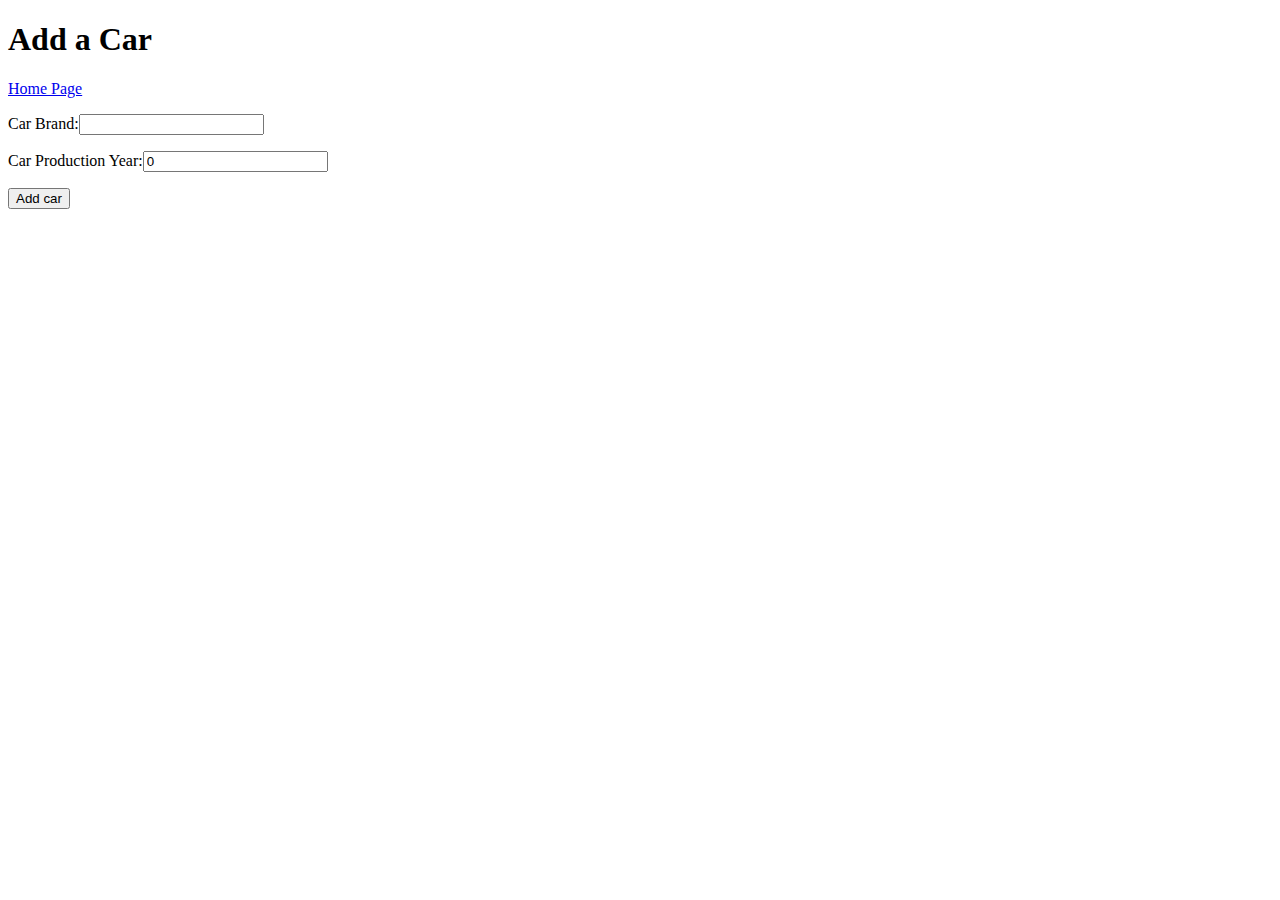
==== CarAPP/CarAPP/Frontend/addCar.html @ 9a535575 "Added the addCar.html,addCar.controller.js and addCarstyle.css for the  page used to add cars Aditio" ====
﻿<!DOCTYPE html>
<html>
<head>
    <meta charset="utf-8" />
    <title>Add a car</title>
    <script src="../Scripts/angular.min.js"></script>
    <script src="../Scripts/app/addCar-controller.js"></script>

</head>

<body ng-app="EditCar" ng-controller="AddCar">
    <h1>Add a Car</h1>
    <p><a href="Index.html">Home Page</a></p>
    <form>
        <p>Car Brand:<input type="text" ng-model="Brand" /></p>
        <p>Car Production Year:<input type="number" ng-model="ProductionYear" /></p>
        <p><input type="submit" value="Add car" ng-click="addCar()" /></p>
    </form>
    <div id="Check"></div>
</body>
</html>
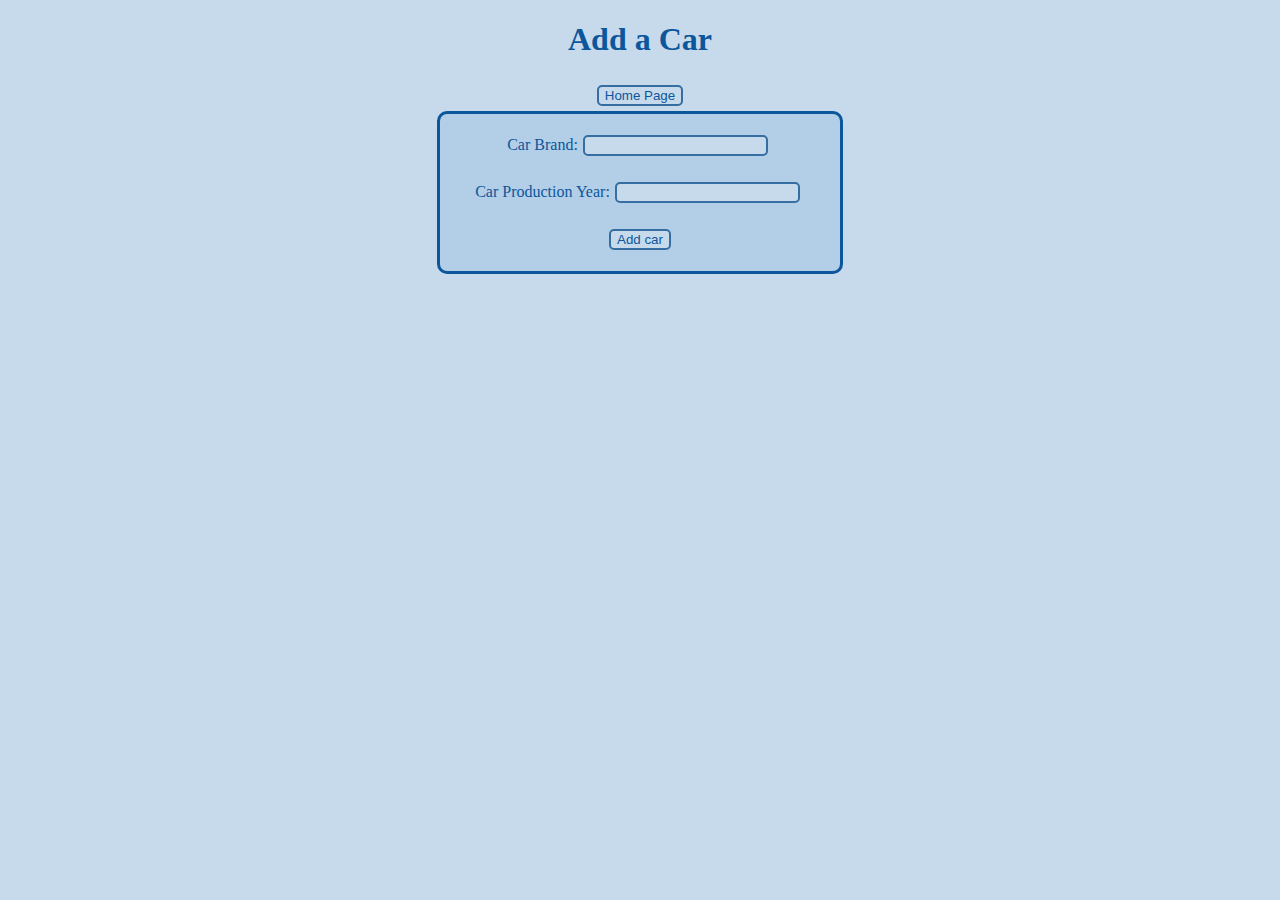
==== commit ecbb0600: "added IndexRouting.js in the Frontend folder to be able to navigate the application, removed script " ====
--- a/CarAPP/CarAPP/Frontend/addCar.html
+++ b/CarAPP/CarAPP/Frontend/addCar.html
@@ -3,19 +3,24 @@
 <head>
     <meta charset="utf-8" />
     <title>Add a car</title>
-    <script src="../Scripts/angular.min.js"></script>
-    <script src="../Scripts/app/addCar-controller.js"></script>
-
+    <link href="addCarStyle.css" type="text/css" rel="stylesheet">
 </head>
 
-<body ng-app="EditCar" ng-controller="AddCar">
-    <h1>Add a Car</h1>
-    <p><a href="Index.html">Home Page</a></p>
-    <form>
-        <p>Car Brand:<input type="text" ng-model="Brand" /></p>
-        <p>Car Production Year:<input type="number" ng-model="ProductionYear" /></p>
-        <p><input type="submit" value="Add car" ng-click="addCar()" /></p>
+<body  ng-app="EditCar" ng-controller="AddCar">
+    <h1 class="Header">Add a Car</h1>
+    <form  action="Index.html">
+        <button  class="addInput">Home Page</button>
     </form>
+    
+    <div align="center" class="addDiv">
+        <form class="addForm">
+            <p>Car Brand:<input class="addInput" type="text" ng-model="Brand" /></p>
+            <p>Car Production Year:<input class="addInput" type="number" ng-model="ProductionYear" /></p>
+            <div id="Check"></div>
+            <p><input class="addInput" type="submit" value="Add car" ng-click="addCar()" /></p>
+
+        </form>
+    </div>
     <div id="Check"></div>
 </body>
 </html>--- a/CarAPP/CarAPP/Frontend/addCarStyle.css
+++ b/CarAPP/CarAPP/Frontend/addCarStyle.css
@@ -0,0 +1,29 @@
+﻿body {
+   
+    text-align: center;
+    background-color: rgb(199, 218, 236);
+}
+.Header{
+    text-align: center;
+    width:100%;
+    color: rgb(12, 86, 155);
+}
+.addDiv{
+    width:100%;
+}
+.addForm{
+    width: 400px;
+    border-style: solid;
+    background-color: rgb(179, 206, 231);
+    color: rgb(12, 86, 155);
+    border-radius: 10px;
+      
+}
+.addInput{
+    background-color:rgb(199, 218, 236);
+    color: rgb(12, 86, 155);
+    border-style: solid;
+    border-radius: 5px;
+    border-color:rgb(55, 110, 161);
+    margin:5px;
+}